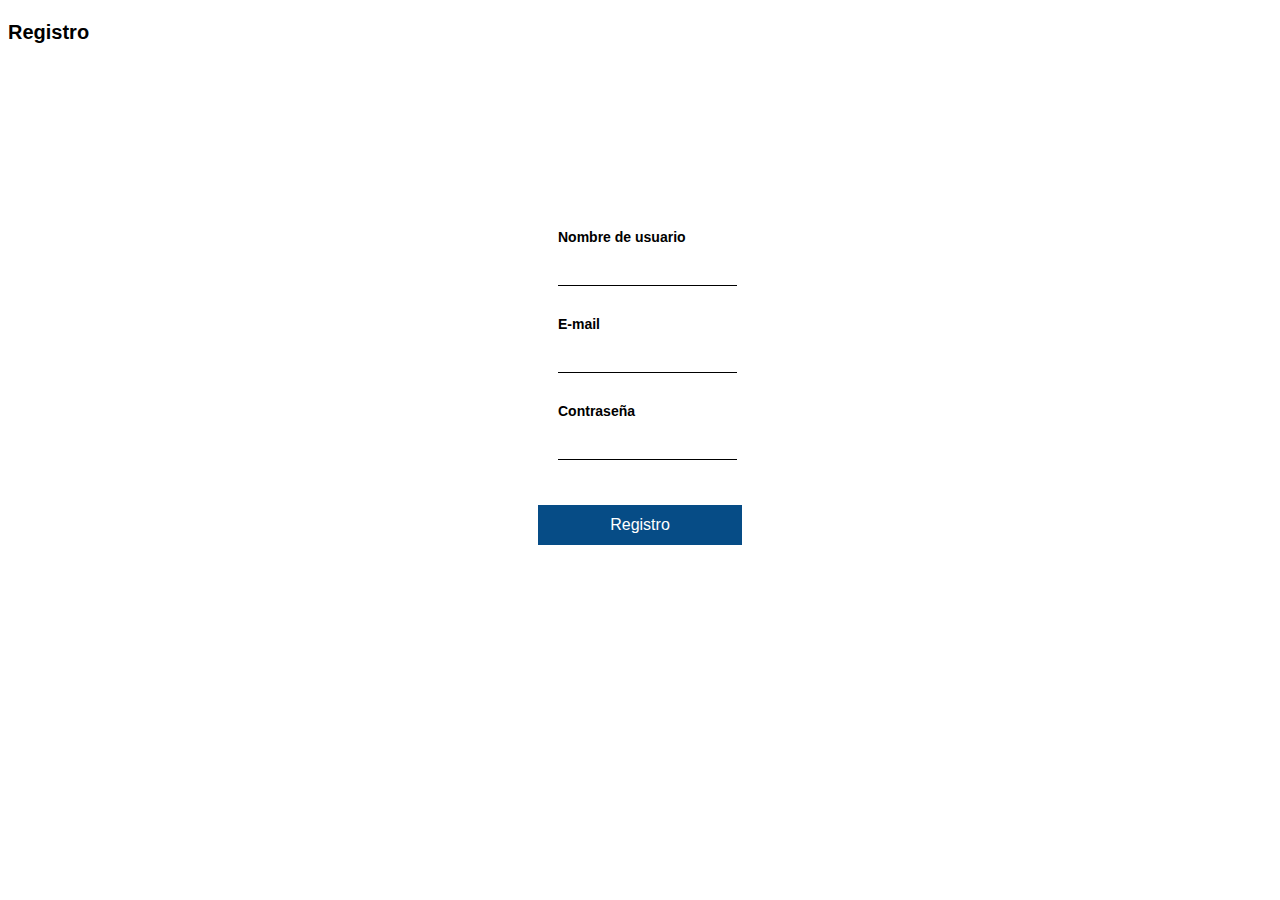
==== Final/index.html @ 73bf219c "Add files via upload" ====
<!DOCTYPE html>
<html lang="es">
<head>
    <meta charset="UTF-8">
    <meta name="viewport" content="width=device-width, initial-scale=1.0">
    <title>Document</title>
    <link rel="stylesheet" href="login.css">
    <link href="https://fonts.googleapis.com/css?family=Roboto:300,400,500,700&display=swap" rel="stylesheet">
</head>

<body>
    <div class="hola">
        <h1>Registro</h1>
    </div>
    <form action="hotel.html" method="GET" id="formulario">
        <div class="form">
            <div class="grupo">
                <input type="text" name="" id="name" ><span></span>
                <label for="">Nombre de usuario</label>
            </div>
            <div class="grupo">
                <input type="email" name="" id="email" ><span></span>
                <label for="">E-mail</label>
            </div>
            <div class="grupo">
                <input type="password" name="" id="password" ><span></span>
                <label for="">Contraseña</label>
            </div>
            
            <button type='button' role="link" id="click">Registro</button>
            <p class="alertas" id="alertas"></p>
        </div>
    </form>

    <script src="login.js"></script>
</body>
</html>
---- Final/login.css ----
:root {
        --colorTextos: black;
    }

    h1{
        font-size: 20px;
        font-family: arial;
        text-align:start;
    }
        
.hola{
    top: 0;
    display: block    
    
    }
    body {
        font-family: arial;
        height: auto;
        justify-content: center;
        align-items: center;
        background-image: url(https://s3.amazonaws.com/arc-wordpress-client-uploads/infobae-wp/wp-content/uploads/2017/11/29142037/PARA-TI-LA-NUEVA-MAR-DEL-PLATA-APERTURA-news-GENTILEZA-TURISMO-PROV-DE-BS-AS.jpg);
        background-size: cover;
        display: inline-block;
    }

    
    form{
        padding: 5px 5px;
        margin: 150px 500px 250px;
        box-shadow: 0 0 6px 0 rgba(255, 255, 255, 0.8);
        border-radius: 10px;
        display: flex;
        

    }
    
    .form{
        width: 100%;
        margin: auto;
        
    }
    
    form .grupo{
        position: relative;
        margin: 45px ;
    }
    
    input{
        background: none;
        color: BLACK;
        font-size: 18px;
        padding: 10px 10px 10px 5px;
        display: block;
        width: 100%;
        border: none;
        border-bottom: 1px solid var(--colorTextos);
    }
       
    
    input:focus{ 
        outline: none;
        color: rgb(36, 34, 34);
    }
    
    label{
        color: var(--colorTextos);
        font-size: 14px;
        position: absolute;
        top: -15px;
        font-weight: bold;

    }
    


    .alertas{
        width: 200px;
        text-align: center;
        margin: auto;
        color: black;
        font-size: 13px;

    }
    
    button{
        font-family: arial;
        background:#064c86;
        border: none;
        display: block;
        width: 80%;
        margin: 10px auto;
        color: #fff;
        height: 40px;
        font-size: 16px;
        cursor: pointer;
    }
    
    @media screen and (max-width:500px){
        form{
            width: 80%;
        }
    }
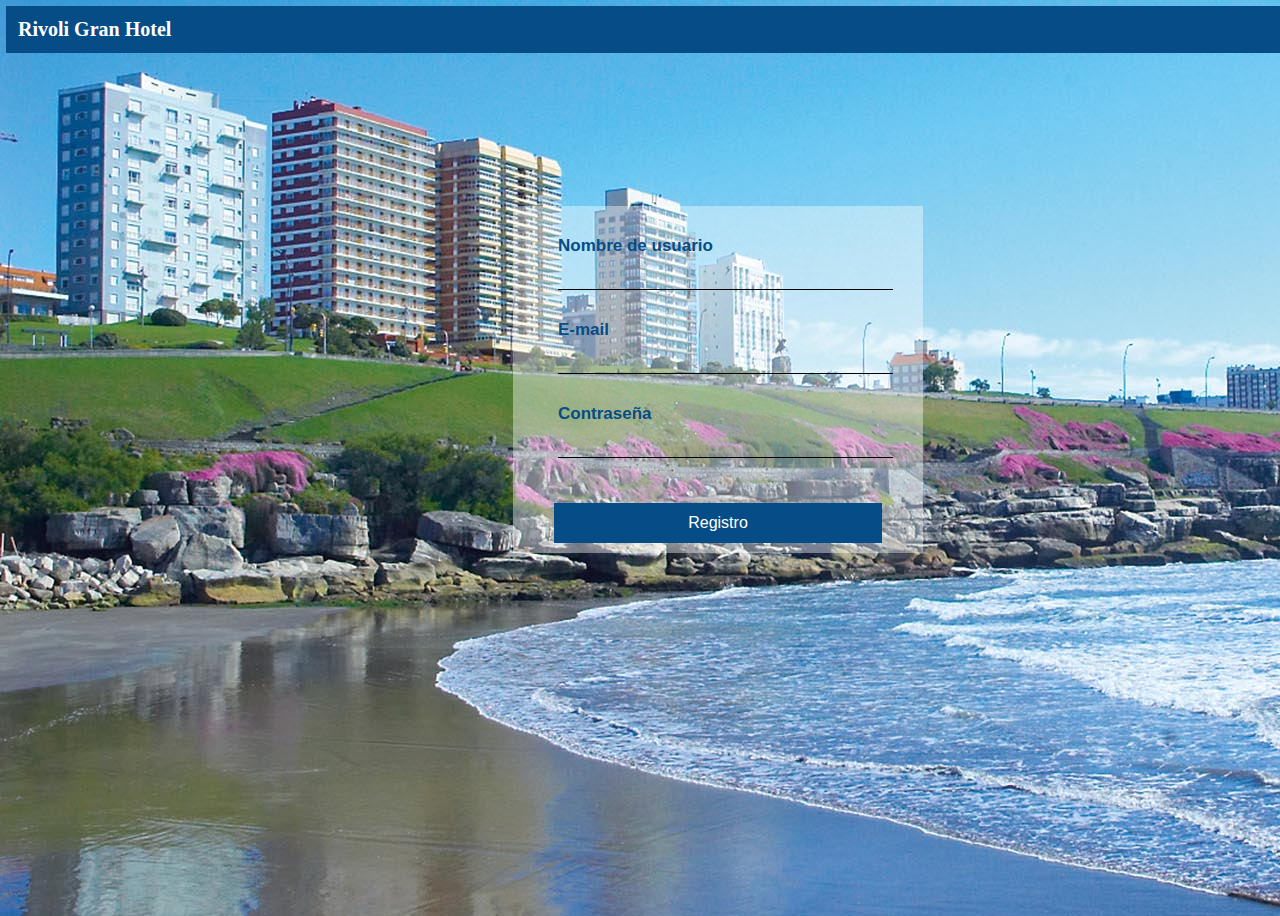
==== commit f2532719: "Add files via upload" ====
--- a/Final/index.html
+++ b/Final/index.html
@@ -3,15 +3,15 @@
 <head>
     <meta charset="UTF-8">
     <meta name="viewport" content="width=device-width, initial-scale=1.0">
-    <title>Document</title>
+    <title>Rivoli</title>
     <link rel="stylesheet" href="login.css">
     <link href="https://fonts.googleapis.com/css?family=Roboto:300,400,500,700&display=swap" rel="stylesheet">
 </head>
 
 <body>
-    <div class="hola">
-        <h1>Registro</h1>
-    </div>
+    <nav class="hola">
+        <h1>Rivoli Gran Hotel</h1> 
+    </nav>
     <form action="hotel.html" method="GET" id="formulario">
         <div class="form">
             <div class="grupo">
@@ -27,7 +27,7 @@
                 <label for="">Contraseña</label>
             </div>
             
-            <button type='button' role="link" id="click">Registro</button>
+            <button type='button' role="link" id="click" onClick="eventoClic()">Registro</button>
             <p class="alertas" id="alertas"></p>
         </div>
     </form>
--- a/Final/login.css
+++ b/Final/login.css
@@ -1,42 +1,56 @@
 :root {
         --colorTextos: black;
     }
+html{
+    height: 100%;
+}
 
     h1{
         font-size: 20px;
-        font-family: arial;
-        text-align:start;
+        font-family:'Arial Narrow Bold';
+        margin: 7px;
+    
     }
-        
+
+nav{
+    color: white;
+    background-color: #064c86;
+    padding: 5px;
+    margin: -2px;
+    display: flex;
+
+}    
+
 .hola{
     top: 0;
-    display: block    
+    display: block;
+    
     
     }
     body {
         font-family: arial;
-        height: auto;
         justify-content: center;
+        display:inline-block;
         align-items: center;
-        background-image: url(https://s3.amazonaws.com/arc-wordpress-client-uploads/infobae-wp/wp-content/uploads/2017/11/29142037/PARA-TI-LA-NUEVA-MAR-DEL-PLATA-APERTURA-news-GENTILEZA-TURISMO-PROV-DE-BS-AS.jpg);
-        background-size: cover;
-        display: inline-block;
+        width: 1420px;
+        height: 100%;
+        background: url(./img/fondomdplogin.jpeg)
+        
     }
 
     
     form{
         padding: 5px 5px;
-        margin: 150px 500px 250px;
-        box-shadow: 0 0 6px 0 rgba(255, 255, 255, 0.8);
+        margin: 150px 500px 250px;   
         border-radius: 10px;
         display: flex;
-        
-
     }
     
     .form{
         width: 100%;
         margin: auto;
+        opacity: 2;
+        background-color: rgba(255, 255, 255, 0.402);
         
     }
     
@@ -48,7 +62,8 @@
     input{
         background: none;
         color: BLACK;
-        font-size: 18px;
+        font-size: 16px;
+        font-weight: bold;
         padding: 10px 10px 10px 5px;
         display: block;
         width: 100%;
@@ -63,8 +78,8 @@
     }
     
     label{
-        color: var(--colorTextos);
-        font-size: 14px;
+        color: #064c86;
+        font-size: 17px;
         position: absolute;
         top: -15px;
         font-weight: bold;
@@ -78,7 +93,8 @@
         text-align: center;
         margin: auto;
         color: black;
-        font-size: 13px;
+        font-size: 14px;
+        font-weight: bold;
 
     }
     
@@ -97,6 +113,6 @@
     
     @media screen and (max-width:500px){
         form{
-            width: 80%;
+            width: auto;
         }
     }
